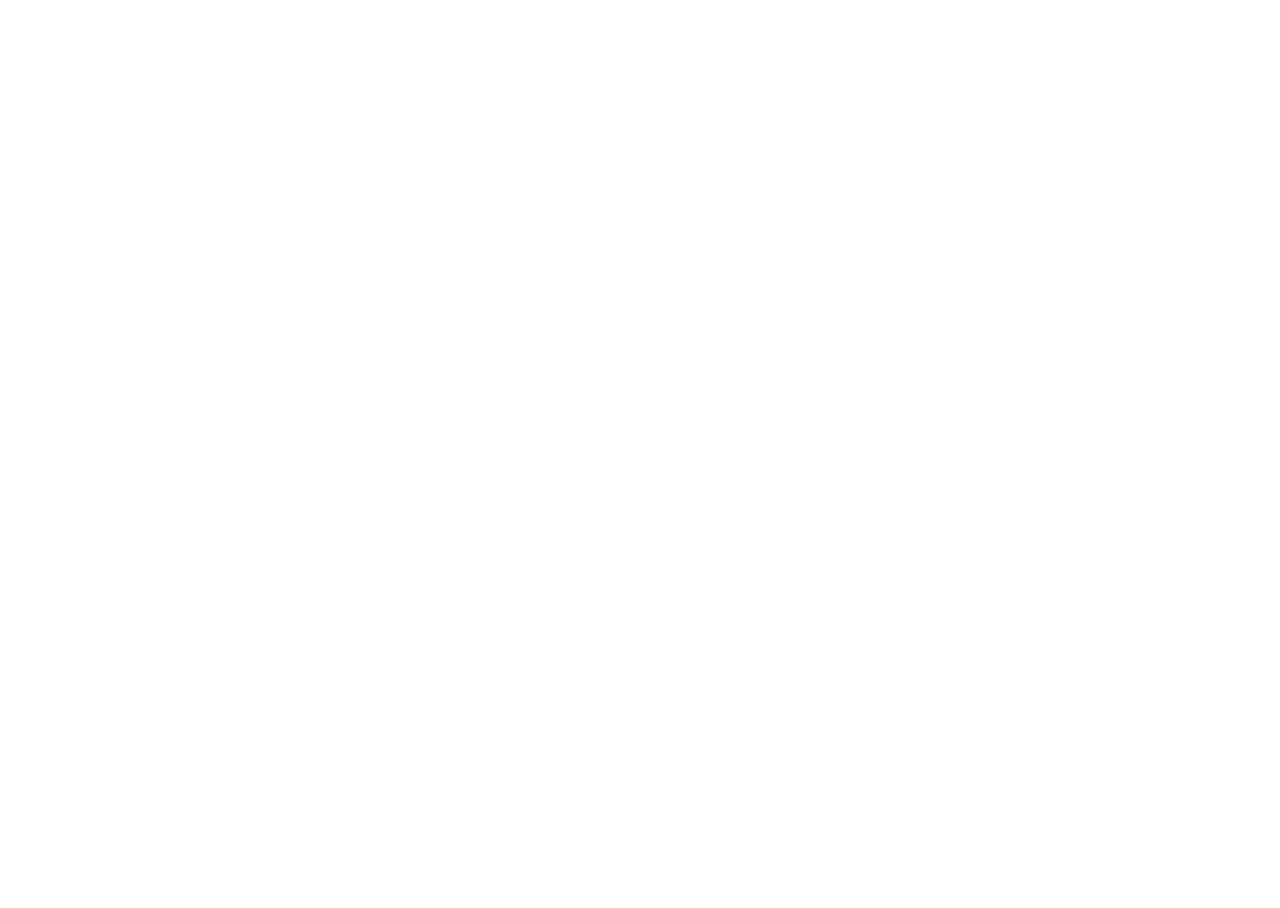
==== app/index.html @ d3cc31ac "Add installable Zyhen AI web app for iPhone" ====
<!doctype html>
<html lang="en">
  <head>
    <meta charset="utf-8" />
    <meta httpEquiv="X-UA-Compatible" content="IE=edge" />
    <meta name="viewport" content="width=device-width, initial-scale=1, viewport-fit=cover, interactive-widget=resizes-content">
    <title>Zyhen AI</title>
    <!-- The `react-native-web` recommended style reset: https://necolas.github.io/react-native-web/docs/setup/#root-element -->
    <style id="expo-reset">
      /* These styles make the body full-height */
      html,
      body {
        height: 100%;
      }
      /* These styles disable body scrolling if you are using <ScrollView> */
      body {
        overflow: hidden;
      }
      /* These styles make the root element full-height */
      #root {
        display: flex;
        height: 100%;
        flex: 1;
      }
    </style>
  <link rel="icon" href="/zyhen-ai-downloads/app/favicon.ico"/><meta name="theme-color" content="#0D0E10">
<meta name="apple-mobile-web-app-capable" content="yes">
<meta name="apple-mobile-web-app-status-bar-style" content="default">
<meta name="apple-mobile-web-app-title" content="Zyhen AI">
<meta name="description" content="Zyhen AI — 用自己的模型接口，在 iPhone 上对话。对话保存在此设备。">
<link rel="manifest" href="/zyhen-ai-downloads/app/manifest.webmanifest">
<link rel="apple-touch-icon" sizes="180x180" href="/zyhen-ai-downloads/app/apple-touch-icon.png">
<script>/* Recover GitHub Pages deep links before Expo Router starts. */
(function(){var q=new URLSearchParams(location.search),r=q.get('__route');if(!r)return;try{var u=new URL(r,location.origin);if(u.origin===location.origin&&u.pathname.startsWith("/zyhen-ai-downloads/app/"))history.replaceState(null,'',u.pathname+u.search+u.hash);}catch(e){}})();</script>
</head>

  <body>
    <!-- Use static rendering with Expo Router to support running without JavaScript. -->
    <noscript> You need to enable JavaScript to run this app. </noscript>
    <!-- The root element for your Expo app. -->
    <div id="root"></div>
  <script src="/zyhen-ai-downloads/app/_expo/static/js/web/__expo-metro-runtime-97703ae02682710149335928b974f18d.js" defer></script><script src="/zyhen-ai-downloads/app/_expo/static/js/web/__common-ab3a730d1b3ea8e08e7ef45f17325cd1.js" defer></script><script src="/zyhen-ai-downloads/app/_expo/static/js/web/entry-94f5d5226600e98e0f41057032054973.js" defer></script>
</body>
</html>
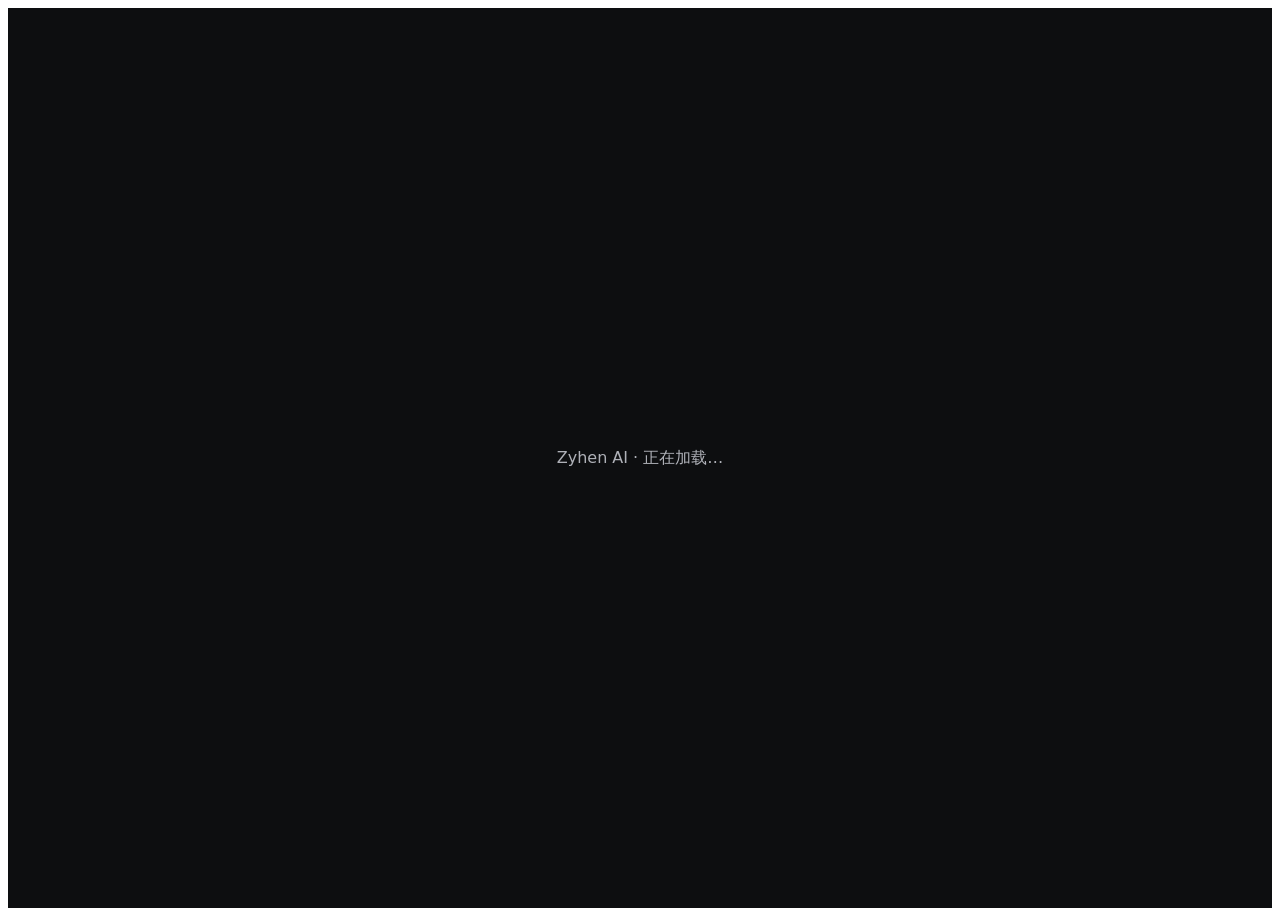
==== commit 1e4d40ee: "Add installable Zyhen AI web app for iPhone" ====
--- a/app/index.html
+++ b/app/index.html
@@ -32,7 +32,7 @@
 <link rel="apple-touch-icon" sizes="180x180" href="/zyhen-ai-downloads/app/apple-touch-icon.png">
 <script>/* Recover GitHub Pages deep links before Expo Router starts. */
 (function(){var q=new URLSearchParams(location.search),r=q.get('__route');if(!r)return;try{var u=new URL(r,location.origin);if(u.origin===location.origin&&u.pathname.startsWith("/zyhen-ai-downloads/app/"))history.replaceState(null,'',u.pathname+u.search+u.hash);}catch(e){}})();</script>
-</head>
+<style>#root:empty{align-items:center;justify-content:center;background:#0d0e10;color:#afb1b8;font:16px system-ui}#root:empty::before{content:"Zyhen AI · 正在加载…"}</style></head>
 
   <body>
     <!-- Use static rendering with Expo Router to support running without JavaScript. -->
